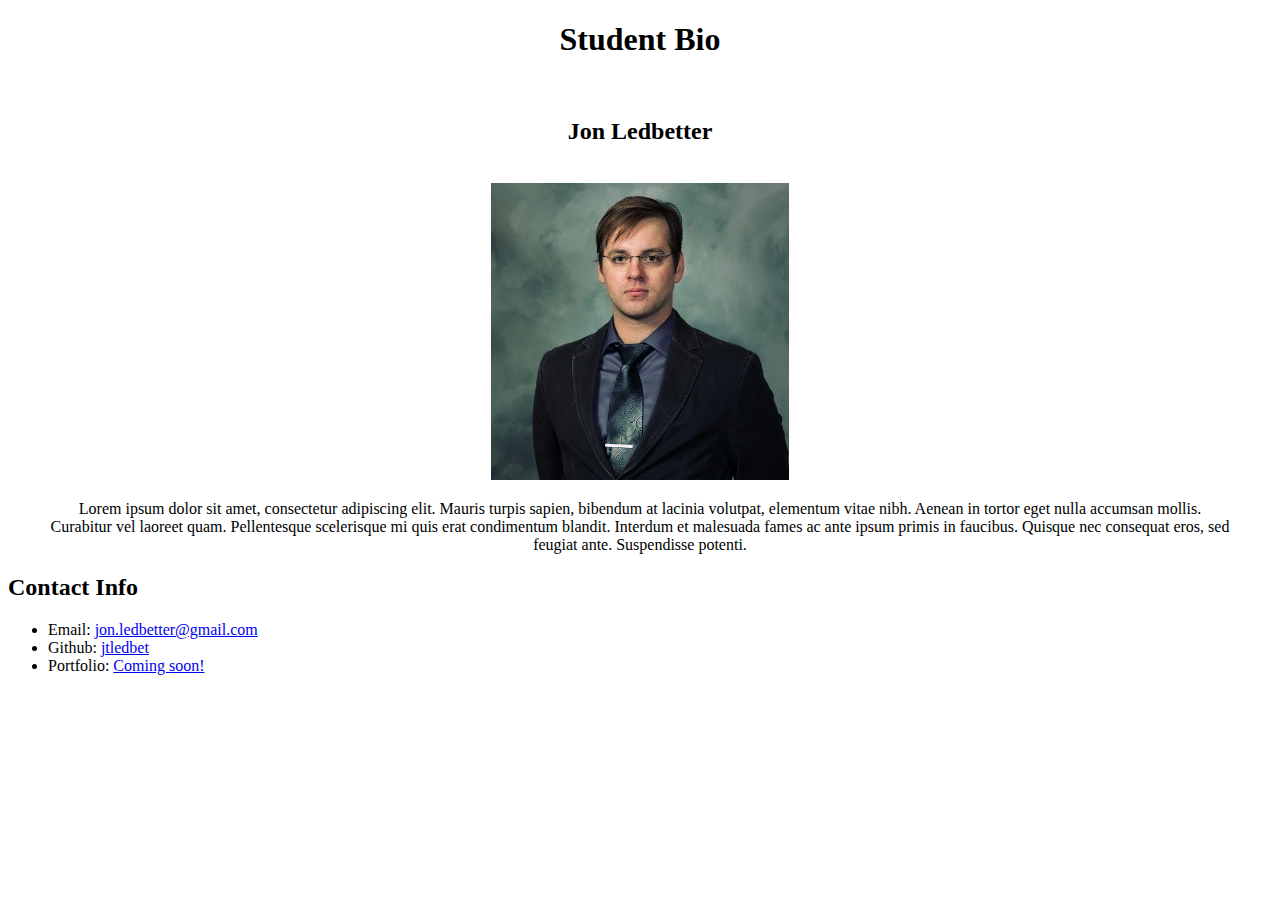
==== index.html @ fffbea64 "basic bio page" ====
<!DOCTYPE html>
<html lang="en-us">

<head>
    <meta charset="UTF-8">
    <title>My Very Own Biography</title>
</head>

<body>
    <div align=center>
        <h1>Student Bio</h1>
        <br>
        <h2>Jon Ledbetter</h2>
        <br>
        <img src="images/jon.png">
        <br>
        <blockquote>Lorem ipsum dolor sit amet, consectetur adipiscing elit. Mauris turpis sapien, bibendum at lacinia volutpat, elementum vitae nibh. Aenean in tortor eget nulla accumsan mollis. Curabitur vel laoreet quam. Pellentesque scelerisque mi quis erat condimentum blandit. Interdum et malesuada fames ac ante ipsum primis in faucibus. Quisque nec consequat eros, sed feugiat ante. Suspendisse potenti.</blockquote>
    </div>

    <h2>Contact Info</h2>

    <div>
        <ul>
            <li>Email: <a href="emailto:jon.ledbetter@gmail.com">jon.ledbetter@gmail.com</a></li>
            <li>Github: <a href="https://github.com/jtledbet">jtledbet</a></li>
            <li>Portfolio: <a href=#>Coming soon!</a></li>
        </ul>
    </div> 
</body>

</html>
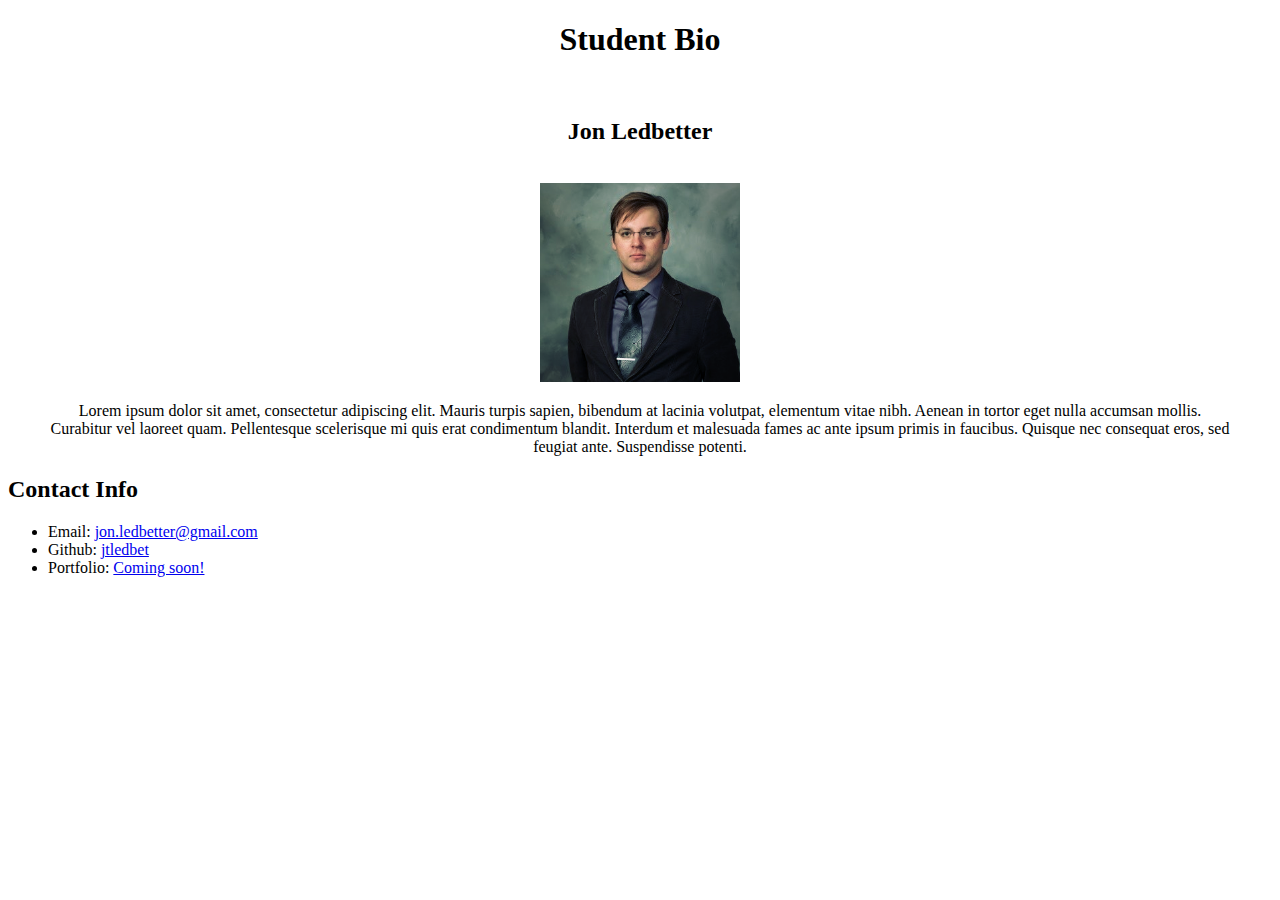
==== commit 9d9fd6c9: "adjusted image size" ====
--- a/index.html
+++ b/index.html
@@ -13,7 +13,7 @@
         <br>
         <h2>Jon Ledbetter</h2>
         <br>
-        <img src="images/jon.png">
+        <img src="images/jon.png" width=200>
         <br>
         <blockquote>Lorem ipsum dolor sit amet, consectetur adipiscing elit. Mauris turpis sapien, bibendum at lacinia volutpat, elementum vitae nibh. Aenean in tortor eget nulla accumsan mollis. Curabitur vel laoreet quam. Pellentesque scelerisque mi quis erat condimentum blandit. Interdum et malesuada fames ac ante ipsum primis in faucibus. Quisque nec consequat eros, sed feugiat ante. Suspendisse potenti.</blockquote>
     </div>
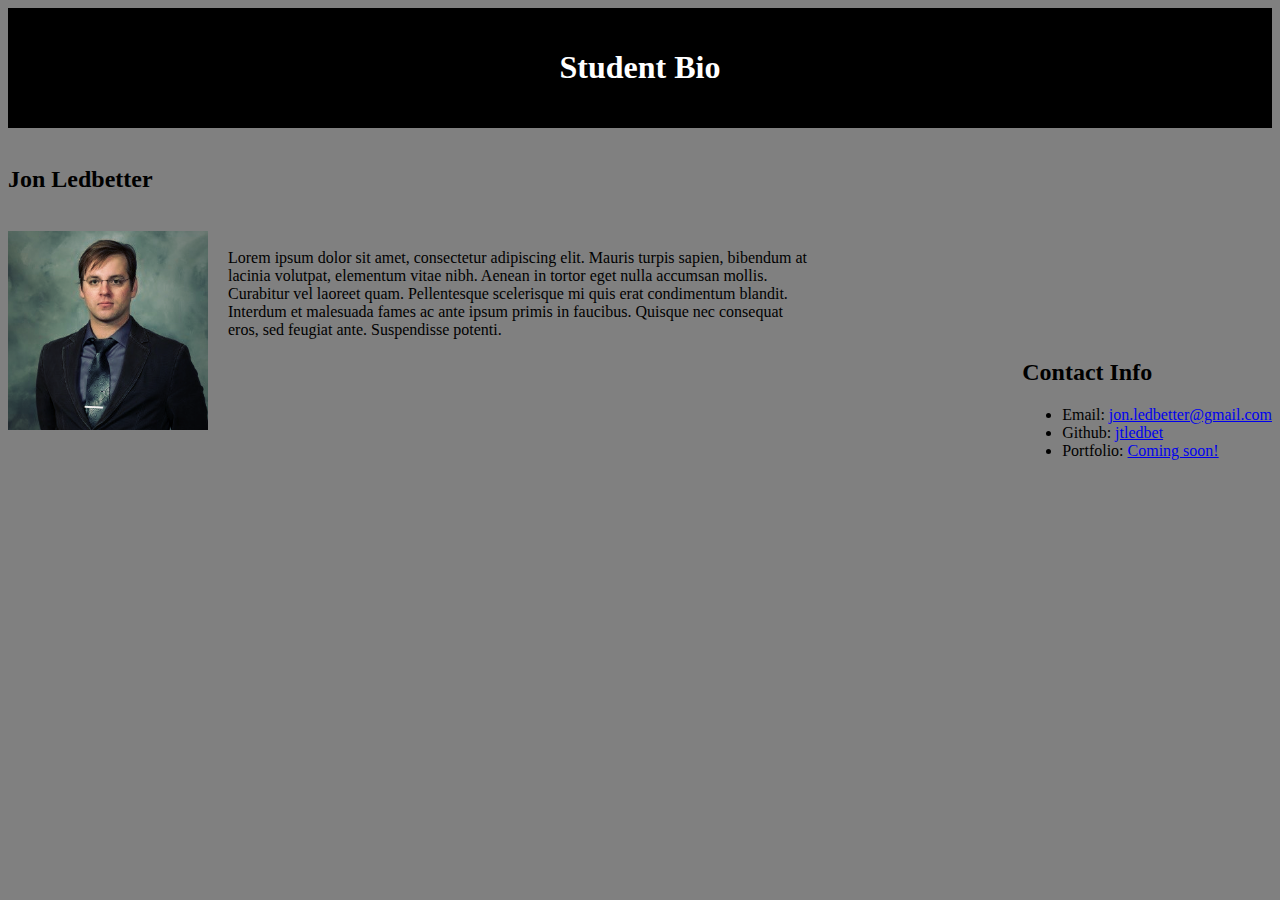
==== commit c20a5e10: "end of class updates" ====
--- a/index.html
+++ b/index.html
@@ -4,28 +4,42 @@
 
 <head>
     <meta charset="UTF-8">
-    <title>My Very Own Biography</title>
+    <link rel="stylesheet" type="text/css" href="css/style.css">
+
+    <title>A Lorem Biography</title>
+
 </head>
 
+
 <body>
+
     <div align=center>
-        <h1>Student Bio</h1>
+        <header>
+            <h1>Student Bio</h1>
+        </header>
         <br>
-        <h2>Jon Ledbetter</h2>
-        <br>
-        <img src="images/jon.png" width=200>
-        <br>
-        <blockquote>Lorem ipsum dolor sit amet, consectetur adipiscing elit. Mauris turpis sapien, bibendum at lacinia volutpat, elementum vitae nibh. Aenean in tortor eget nulla accumsan mollis. Curabitur vel laoreet quam. Pellentesque scelerisque mi quis erat condimentum blandit. Interdum et malesuada fames ac ante ipsum primis in faucibus. Quisque nec consequat eros, sed feugiat ante. Suspendisse potenti.</blockquote>
     </div>
 
-    <h2>Contact Info</h2>
+    <div class=container>
+        <p>
+            <h2>Jon Ledbetter</h2>
+            <br>
+            <img src="images/jon.png" width=200>
+            <br>
+            Lorem ipsum dolor sit amet, consectetur adipiscing elit. Mauris turpis sapien, bibendum at lacinia volutpat, elementum vitae nibh. Aenean in tortor eget nulla accumsan mollis. Curabitur vel laoreet quam. Pellentesque scelerisque mi quis erat condimentum blandit. Interdum et malesuada fames ac ante ipsum primis in faucibus. Quisque nec consequat eros, sed feugiat ante. Suspendisse potenti.
+        </p>
+    </div>
 
     <div>
-        <ul>
-            <li>Email: <a href="emailto:jon.ledbetter@gmail.com">jon.ledbetter@gmail.com</a></li>
-            <li>Github: <a href="https://github.com/jtledbet">jtledbet</a></li>
-            <li>Portfolio: <a href=#>Coming soon!</a></li>
-        </ul>
+        <footer>
+            <h2>Contact Info</h2>
+            
+            <ul>
+                <li>Email: <a href="emailto:jon.ledbetter@gmail.com">jon.ledbetter@gmail.com</a></li>
+                <li>Github: <a href="https://github.com/jtledbet">jtledbet</a></li>
+                <li>Portfolio: <a href=#>Coming soon!</a></li>
+            </ul>
+        </footer>   
     </div> 
 </body>
 
--- a/css/style.css
+++ b/css/style.css
@@ -0,0 +1,34 @@
+header {
+    color:white;
+    background: black;
+    padding: 20px;
+}
+
+body {
+    background:grey;
+    font-family: Georgia, 'Times New Roman', Times, serif;
+}
+
+footer {
+    text-align: left;
+    float: right;
+}
+
+img {
+    align-content: left;
+    float:left;
+    padding-right: 20px;
+}
+
+p {
+    text-align: right;
+    float: left;
+}
+
+ul {
+    align-items: left;
+}
+
+.container {
+    width: 800px;
+}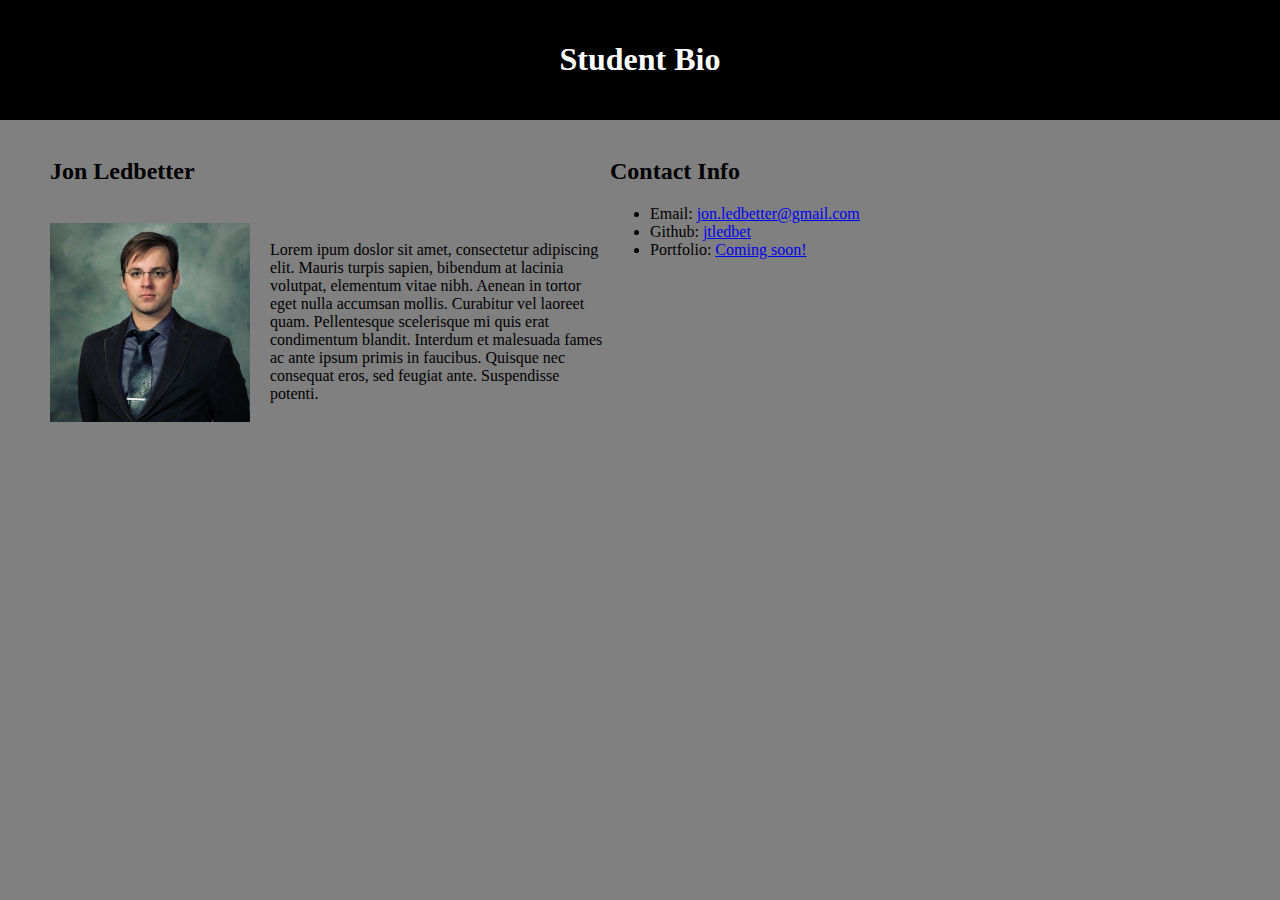
==== commit f3c40d0e: "more slight changes" ====
--- a/index.html
+++ b/index.html
@@ -21,26 +21,24 @@
     </div>
 
     <div class=container>
-        <p>
+        <section id="main-bio">
             <h2>Jon Ledbetter</h2>
             <br>
             <img src="images/jon.png" width=200>
             <br>
-            Lorem ipsum dolor sit amet, consectetur adipiscing elit. Mauris turpis sapien, bibendum at lacinia volutpat, elementum vitae nibh. Aenean in tortor eget nulla accumsan mollis. Curabitur vel laoreet quam. Pellentesque scelerisque mi quis erat condimentum blandit. Interdum et malesuada fames ac ante ipsum primis in faucibus. Quisque nec consequat eros, sed feugiat ante. Suspendisse potenti.
-        </p>
+        Lorem ipum doslor sit amet, consectetur adipiscing elit. Mauris turpis sapien, bibendum at lacinia volutpat, elementum vitae nibh. Aenean in tortor eget nulla accumsan mollis. Curabitur vel laoreet quam. Pellentesque scelerisque mi quis erat condimentum blandit. Interdum et malesuada fames ac ante ipsum primis in faucibus. Quisque nec consequat eros, sed feugiat ante. Suspendisse potenti.
+        </section>
     </div>
 
-    <div>
-        <footer>
-            <h2>Contact Info</h2>
-            
-            <ul>
-                <li>Email: <a href="emailto:jon.ledbetter@gmail.com">jon.ledbetter@gmail.com</a></li>
-                <li>Github: <a href="https://github.com/jtledbet">jtledbet</a></li>
-                <li>Portfolio: <a href=#>Coming soon!</a></li>
-            </ul>
-        </footer>   
-    </div> 
+    <section id = "contact-info">
+        <h2>Contact Info</h2>
+        
+        <ul>
+            <li>Email: <a href="emailto:jon.ledbetter@gmail.com">jon.ledbetter@gmail.com</a></li>
+            <li>Github: <a href="https://github.com/jtledbet">jtledbet</a></li>
+            <li>Portfolio: <a href=#>Coming soon!</a></li>
+        </ul>
+    </section>   
 </body>
 
 </html>--- a/css/style.css
+++ b/css/style.css
@@ -5,13 +5,15 @@
 }
 
 body {
+    margin: 0;
+    padding: 0;
     background:grey;
     font-family: Georgia, 'Times New Roman', Times, serif;
 }
 
 footer {
     text-align: left;
-    float: right;
+    float: left;
 }
 
 img {
@@ -30,5 +32,26 @@
 }
 
 .container {
+    margin-left: 50px;
     width: 800px;
+}
+
+#main-bio,
+#contact-info,
+#bio-image {
+  float: left;
+}
+
+#main-bio {
+  width: 70%;
+}
+
+#contact-info {
+  width: 30%;
+}
+
+#bio-image {
+  width: 200px;
+  height: 200px;
+  margin-right: 20px;
 }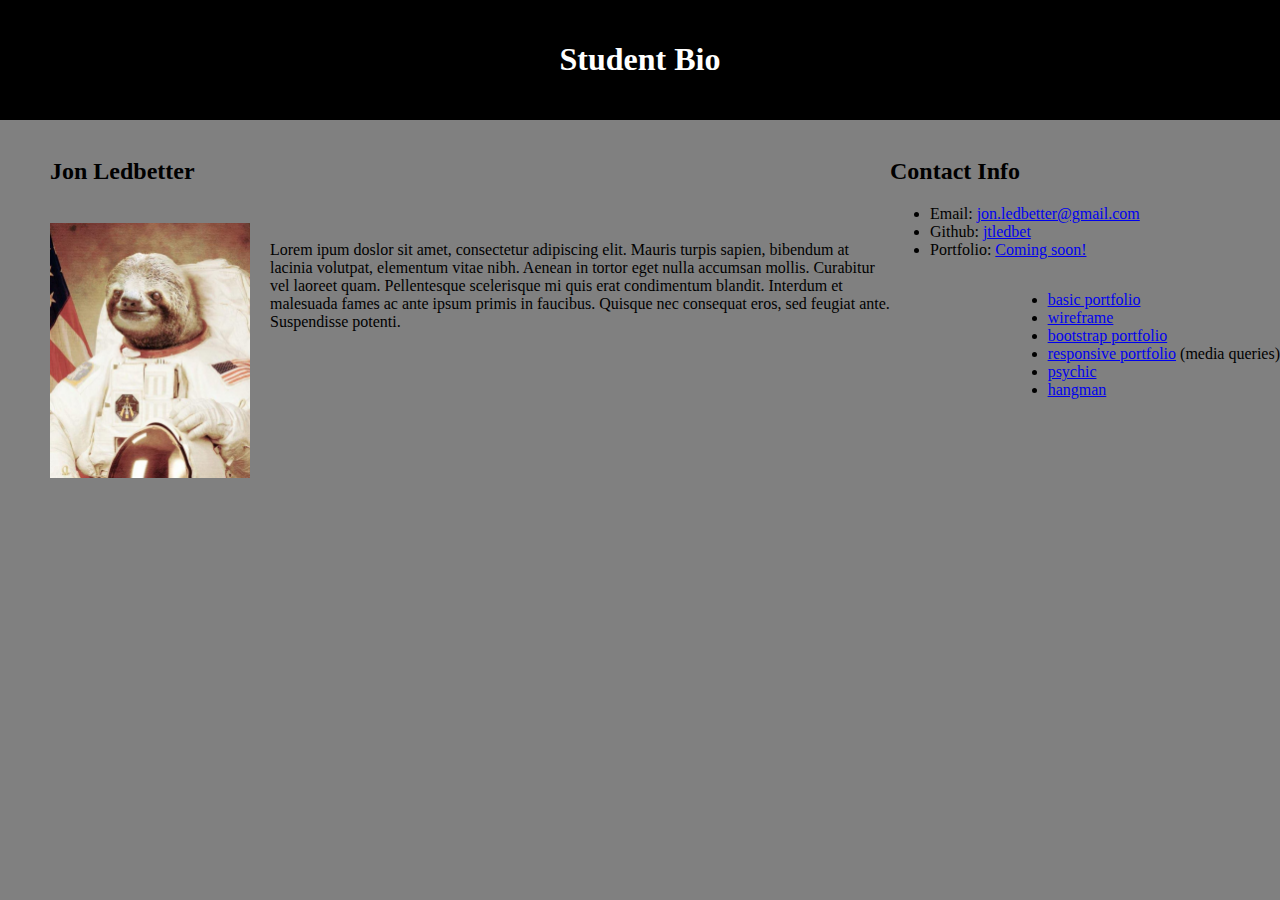
==== commit ce02583c: "added linx" ====
--- a/index.html
+++ b/index.html
@@ -24,7 +24,8 @@
         <section id="main-bio">
             <h2>Jon Ledbetter</h2>
             <br>
-            <img src="images/jon.png" width=200>
+            <!-- <img src="images/jon.png" width=200> -->
+            <img src="images/slothstronaut.jpg" width=200>
             <br>
         Lorem ipum doslor sit amet, consectetur adipiscing elit. Mauris turpis sapien, bibendum at lacinia volutpat, elementum vitae nibh. Aenean in tortor eget nulla accumsan mollis. Curabitur vel laoreet quam. Pellentesque scelerisque mi quis erat condimentum blandit. Interdum et malesuada fames ac ante ipsum primis in faucibus. Quisque nec consequat eros, sed feugiat ante. Suspendisse potenti.
         </section>
@@ -38,7 +39,18 @@
             <li>Github: <a href="https://github.com/jtledbet">jtledbet</a></li>
             <li>Portfolio: <a href=#>Coming soon!</a></li>
         </ul>
-    </section>   
+    </section><br><br>
+
+    <section id = "haphazard-project-links">
+        <ul>
+            <li><a href="https://jtledbet.github.io/Basic-Portfolio/">basic portfolio</li>
+            <li><a href="https://jtledbet.github.io/HW_Wireframe/">wireframe</a></li>
+            <li><a href="https://jtledbet.github.io/Bootstrap-Portfolio/">bootstrap portfolio</a></li>
+            <li><a href="https://jtledbet.github.io/Basic-Portfolio/">responsive portfolio</a> (media queries)</li>
+            <li><a href="https://jtledbet.github.io/Psychic-Game/">psychic</a></li>
+            <li><a href="https://jtledbet.github.io/Word-Guess-Game/">hangman</a></li>
+        </ul>
+    </section>
 </body>
 
 </html>--- a/css/style.css
+++ b/css/style.css
@@ -33,7 +33,7 @@
 
 .container {
     margin-left: 50px;
-    width: 800px;
+    width: 1200px;
 }
 
 #main-bio,
@@ -54,4 +54,8 @@
   width: 200px;
   height: 200px;
   margin-right: 20px;
+}
+
+#haphazard-project-links {
+  float:right;
 }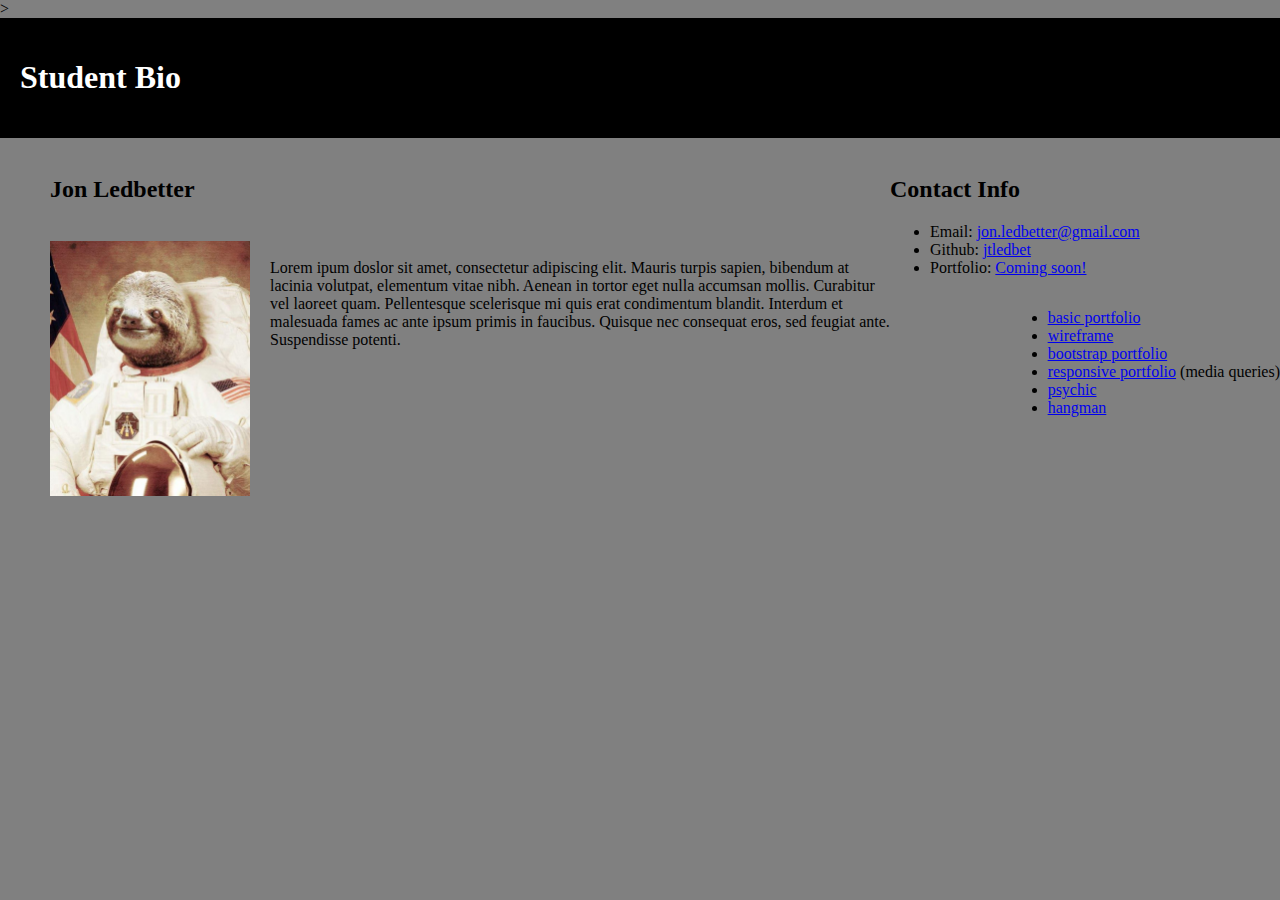
==== commit 1b970383: "added links to other projects" ====
--- a/index.html
+++ b/index.html
@@ -13,7 +13,7 @@
 
 <body>
 
-    <div align=center>
+    <div></div>>
         <header>
             <h1>Student Bio</h1>
         </header>
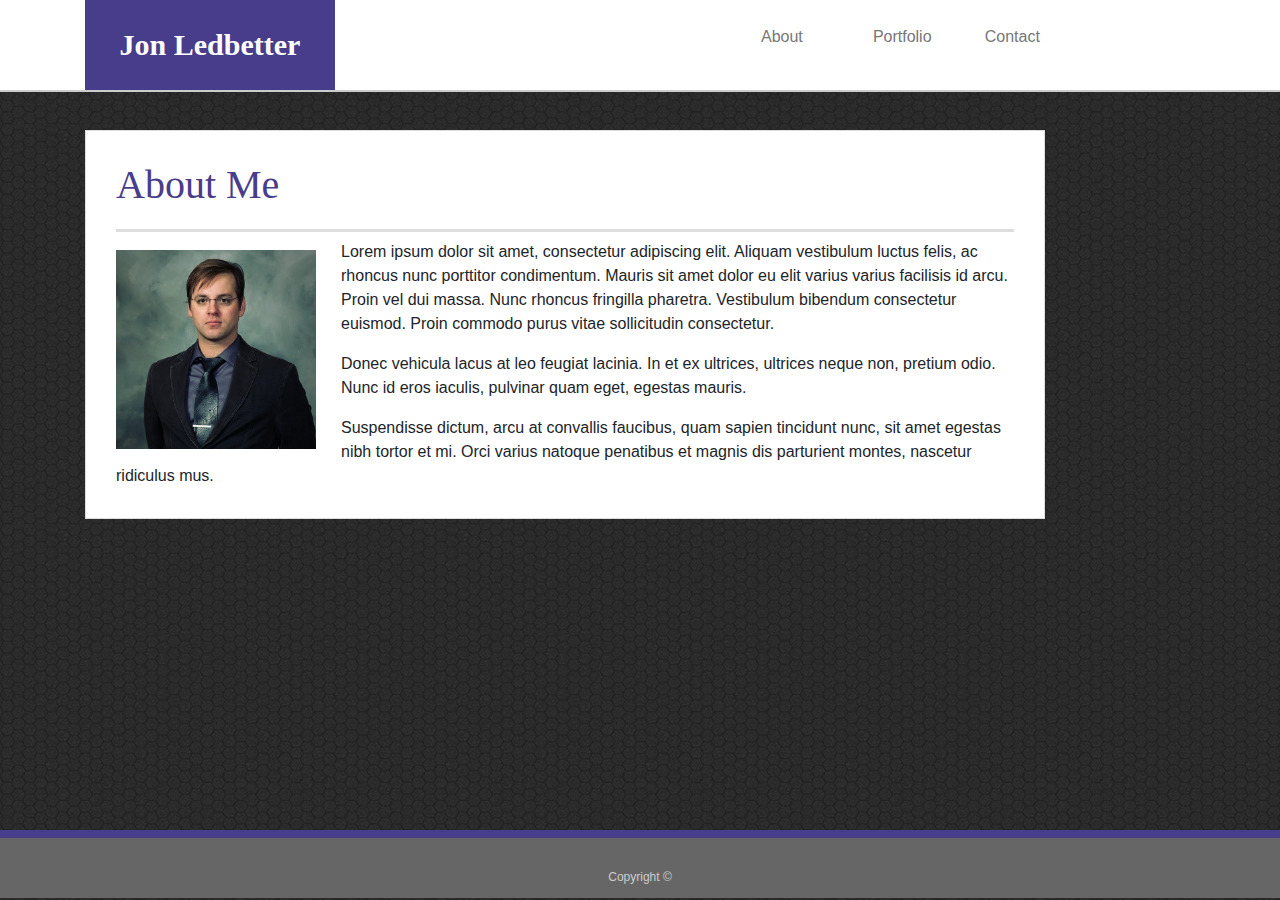
==== commit ae1ae54d: "overlayed bootstrap version" ====
--- a/index.html
+++ b/index.html
@@ -1,56 +1,77 @@
-
-<!DOCTYPE html>
+<!doctype html>
 <html lang="en-us">
 
+
 <head>
-    <meta charset="UTF-8">
-    <link rel="stylesheet" type="text/css" href="css/style.css">
-
-    <title>A Lorem Biography</title>
-
+  <meta charset="utf-8">
+  <meta http-equiv="X-UA-Compatible" content="IE=edge">
+  <title>About | Jon Ledbetter</title>
+  <meta name="viewport" content="width=device-width, initial-scale=1">
+  <link rel="stylesheet" type="text/css" media="screen" href="assets\css\style.css">
+  <link rel="stylesheet" href="https://stackpath.bootstrapcdn.com/bootstrap/4.3.1/css/bootstrap.min.css"
+    integrity="sha384-ggOyR0iXCbMQv3Xipma34MD+dH/1fQ784/j6cY/iJTQUOhcWr7x9JvoRxT2MZw1T" crossorigin="anonymous">
+  <script src="main.js"></script>
 </head>
-
 
 <body>
 
-    <div></div>>
-        <header>
-            <h1>Student Bio</h1>
-        </header>
-        <br>
+  <header id="masthead">
+    <div class="container">
+      <a href="index.html" id="logo">Jon Ledbetter</a>
+      <div class="row">
+        <div class="col-10">
+          <nav class=row>
+            <div class="col-lg-4 col-md-4 col-sm-4 col-xs-12">
+              <a href="index.html">About</a></div>
+            <div class="col-lg-4 col-md-4 col-sm-4 col-xs-12">
+              <a href="portfolio.html">Portfolio</a></div>
+            <div class="col-lg-4 col-md-4 col-sm-4 col-xs-12">
+              <a href="contact.html">Contact</a></div>
+          </nav>
+        </div>
+      </div>
     </div>
+    </div>
+  </header>
 
-    <div class=container>
-        <section id="main-bio">
-            <h2>Jon Ledbetter</h2>
-            <br>
-            <!-- <img src="images/jon.png" width=200> -->
-            <img src="images/slothstronaut.jpg" width=200>
-            <br>
-        Lorem ipum doslor sit amet, consectetur adipiscing elit. Mauris turpis sapien, bibendum at lacinia volutpat, elementum vitae nibh. Aenean in tortor eget nulla accumsan mollis. Curabitur vel laoreet quam. Pellentesque scelerisque mi quis erat condimentum blandit. Interdum et malesuada fames ac ante ipsum primis in faucibus. Quisque nec consequat eros, sed feugiat ante. Suspendisse potenti.
-        </section>
+  <!-- Original Header
+  <header id="masthead">
+    <div class="container">
+      <a href="index.html" id="logo">Your Name</a>
+      <nav>
+        <a href="index.html">About</a>
+        <a href="portfolio.html">Portfolio</a>
+        <a href="contact.html">Contact</a>
+      </nav>
     </div>
+  </header> -->
 
-    <section id = "contact-info">
-        <h2>Contact Info</h2>
-        
-        <ul>
-            <li>Email: <a href="emailto:jon.ledbetter@gmail.com">jon.ledbetter@gmail.com</a></li>
-            <li>Github: <a href="https://github.com/jtledbet">jtledbet</a></li>
-            <li>Portfolio: <a href=#>Coming soon!</a></li>
-        </ul>
-    </section><br><br>
+  <div id="main-container" class="container">
+    <section class="main-section">
+      <h1>About Me</h1>
 
-    <section id = "haphazard-project-links">
-        <ul>
-            <li><a href="https://jtledbet.github.io/Basic-Portfolio/">basic portfolio</li>
-            <li><a href="https://jtledbet.github.io/HW_Wireframe/">wireframe</a></li>
-            <li><a href="https://jtledbet.github.io/Bootstrap-Portfolio/">bootstrap portfolio</a></li>
-            <li><a href="https://jtledbet.github.io/Basic-Portfolio/">responsive portfolio</a> (media queries)</li>
-            <li><a href="https://jtledbet.github.io/Psychic-Game/">psychic</a></li>
-            <li><a href="https://jtledbet.github.io/Word-Guess-Game/">hangman</a></li>
-        </ul>
+      <img src="assets/images/jon.png" class="auth-image" alt="Your Name">
+
+      <p>Lorem ipsum dolor sit amet, consectetur adipiscing elit. Aliquam vestibulum luctus felis, ac rhoncus nunc
+        porttitor condimentum. Mauris sit amet dolor eu elit varius varius facilisis id arcu. Proin vel dui massa. Nunc
+        rhoncus fringilla pharetra. Vestibulum bibendum consectetur euismod. Proin commodo purus vitae sollicitudin
+        consectetur.</p>
+
+      <p>Donec vehicula lacus at leo feugiat lacinia. In et ex ultrices, ultrices neque non, pretium odio. Nunc id eros
+        iaculis, pulvinar quam eget, egestas mauris.</p>
+
+      <p>Suspendisse dictum, arcu at convallis faucibus, quam sapien tincidunt nunc, sit amet egestas nibh tortor et mi.
+        Orci varius natoque penatibus et magnis dis parturient montes, nascetur ridiculus mus.</p>
+
     </section>
+
+  </div>
+
+  <footer>
+    <div class="container">
+      Copyright &copy;
+    </div>
+  </footer>
 </body>
 
 </html>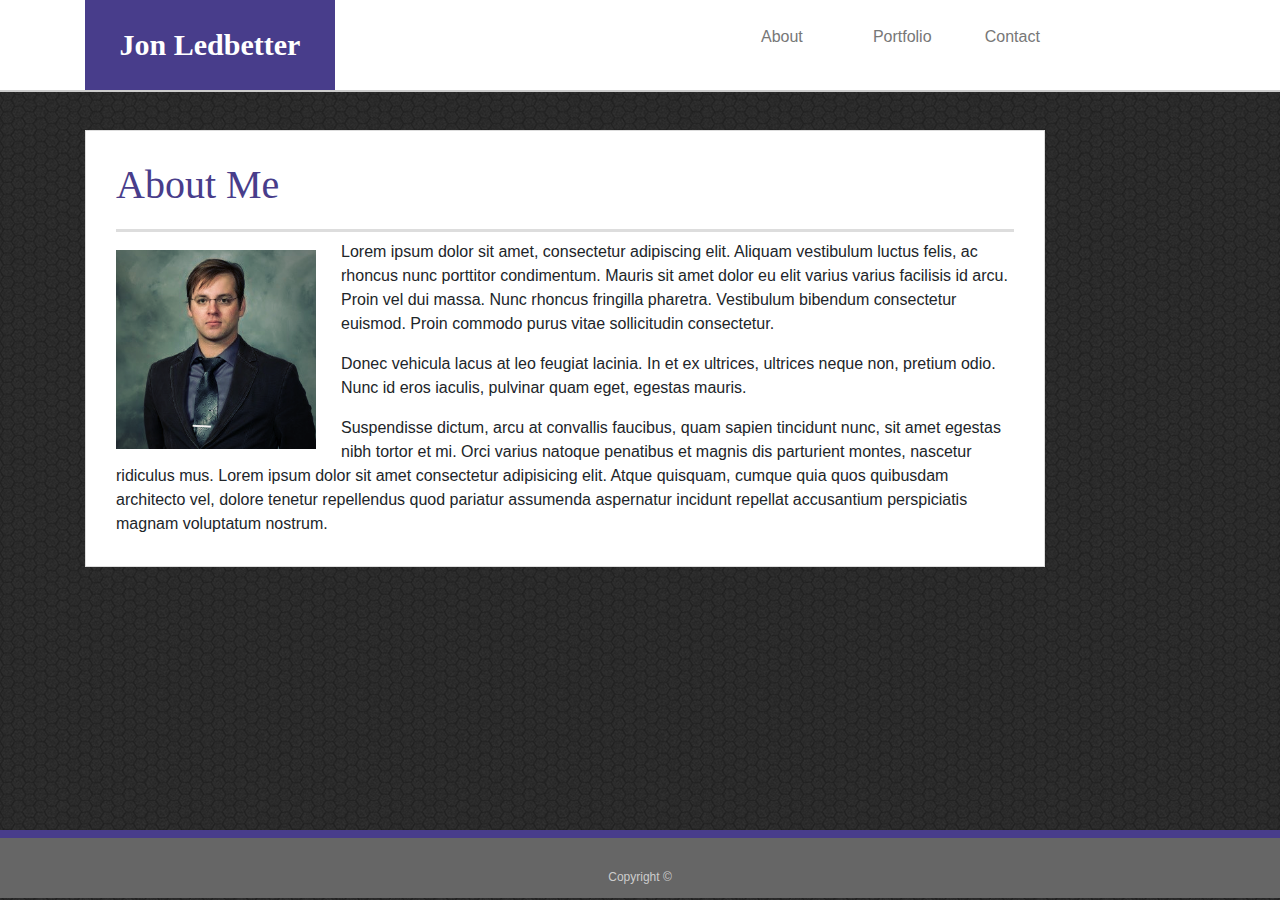
==== commit 2ec69448: "added fading effects" ====
--- a/index.html
+++ b/index.html
@@ -14,6 +14,46 @@
 </head>
 
 <body>
+
+  <style>
+    #logo,
+    footer {
+      animation-name: backfade;
+      animation-duration: 4s;
+      animation-direction: alternate;
+      animation-iteration-count: infinite;
+    }
+
+    h1,
+    footer {
+      animation-name: frontfade;
+      animation-duration: 4s;
+      animation-direction: alternate;
+      animation-iteration-count: infinite;
+    }
+
+    @keyframes backfade {
+      from {
+        background-color: darkslateblue;
+        border-color: darkslateblue;
+      }
+
+      to {
+        background-color: rgb(5, 5, 5);
+        border-color: rgb(5, 5, 5);
+      }
+    }
+
+    @keyframes frontfade {
+      from {
+        color: darkslateblue;
+      }
+
+      to {
+        color: rgb(5, 5, 5);
+      }
+    }
+  </style>
 
   <header id="masthead">
     <div class="container">
@@ -61,7 +101,10 @@
         iaculis, pulvinar quam eget, egestas mauris.</p>
 
       <p>Suspendisse dictum, arcu at convallis faucibus, quam sapien tincidunt nunc, sit amet egestas nibh tortor et mi.
-        Orci varius natoque penatibus et magnis dis parturient montes, nascetur ridiculus mus.</p>
+        Orci varius natoque penatibus et magnis dis parturient montes, nascetur ridiculus mus. Lorem ipsum dolor sit
+        amet consectetur adipisicing elit. Atque quisquam, cumque quia quos quibusdam architecto vel, dolore tenetur
+        repellendus quod pariatur assumenda aspernatur incidunt repellat accusantium perspiciatis magnam voluptatum
+        nostrum.</p>
 
     </section>
 
